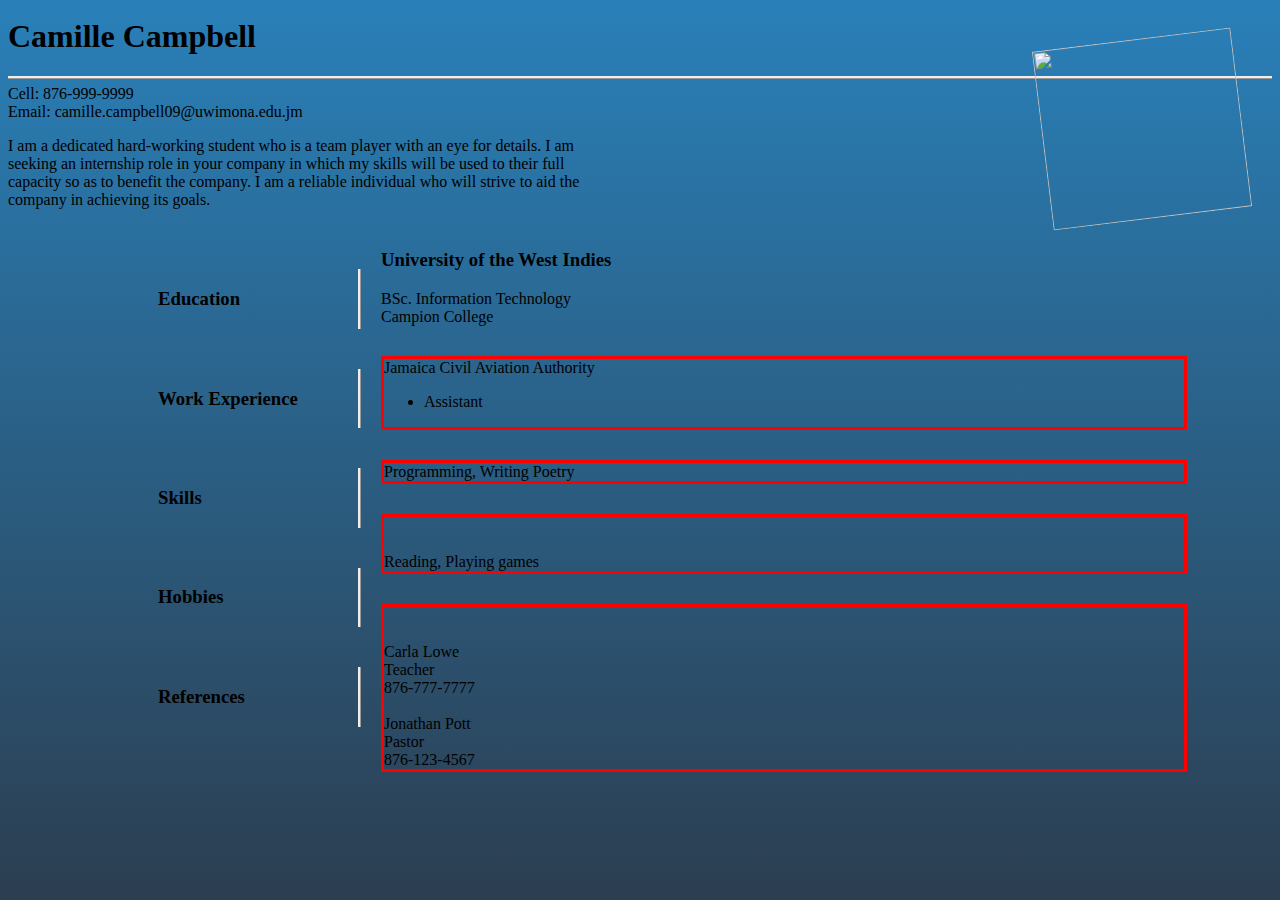
==== project.html @ db2fdc8a "Add files via upload" ====
<DOCTYPE html>
<html>
	<head>
		<link type="text/css" rel="stylesheet" href="project.css"/>
	</head>
	<body>
		<div id="header">
			<h1>Camille Campbell</h1>
		</div>
		<div id="pic"> 
			<img class="pic1" src="C:\Users\Camille\Desktop\gradpic.jpg"/>
		</div>
		<div id="obj">
			<p>Cell: 876-999-9999<br>Email: camille.campbell09@uwimona.edu.jm</p>
			<p id="objdes">I am a dedicated hard-working student who is a team player with an eye for details.
			I am seeking an internship role in your company in which my skills will be used to their full 
			capacity so as to benefit the company. I am a reliable individual who will strive to aid the 
			company in achieving its goals.</p>
		</div>
		<div id="container">
			<div class="body1">
				<div class="body1c"><h3>Education</h3></div>
				<div class="body1c"><h3>Work Experience</h3></div>
				<div class="body1c"><h3>Skills</h3></div>
				<div class="body1c"><h3>Hobbies</h3></div>
				<div class="body1c"><h3>References</h3></div>
			</div>
			<div class="body2">
				<div class="body2c1"><h3>University of the West Indies</h3>BSc. Information Technology<br>
				Campion College</div>
				<div class="body2c">Jamaica Civil Aviation Authority<ul><li>Assistant</li></ul></div>
				<div class="body2c">Programming, Writing Poetry</div>
				<div class="body2c"><br><br>Reading, Playing games</div>
				<div class="body2c"><br><br>Carla Lowe<br>Teacher<br>876-777-7777<br><br>Jonathan Pott
				<br>Pastor<br>876-123-4567</div>
			</div>
		</div>
	</body>
	</head>
---- project.css ----
body
{
	background: linear-gradient(#2980b9, #2c3e50);
}

#header
{
	border-style: none none ridge none;
	position: relative;
	top: 10px;
	z-index: 1;
}

#pic
{
	float: right;
	position: relative;
	top: -30px;
	right: 30px;
	-ms-transform: rotate(-7deg);
	-webkit-transform: rotate(-7deg);
	z-index: 2;
}

.pic1
{
	width: 200px;
	height: 180px;
}

#obj
{
	float:left;
	max-width: 600px;
}



#container
{
	clear: both;
}

.body1
{
	float: left;
	display: table;
	max-width: 200px;
}


.body1c  
{
	float: left;
	display: table-column;
	width: 200px;
	border-style: none ridge none none;
	margin: 20px;
	margin-left: 150px;
	clear: both;
}

.body2
{
	float: left;
	display: table;
	max-width: 800px
}

.body2c 
{
	float: left;
	display: table-column;
	width: 800px;
	margin-top: 30px; 
	/*padding-right: 100px;*/
	border: solid red;
}
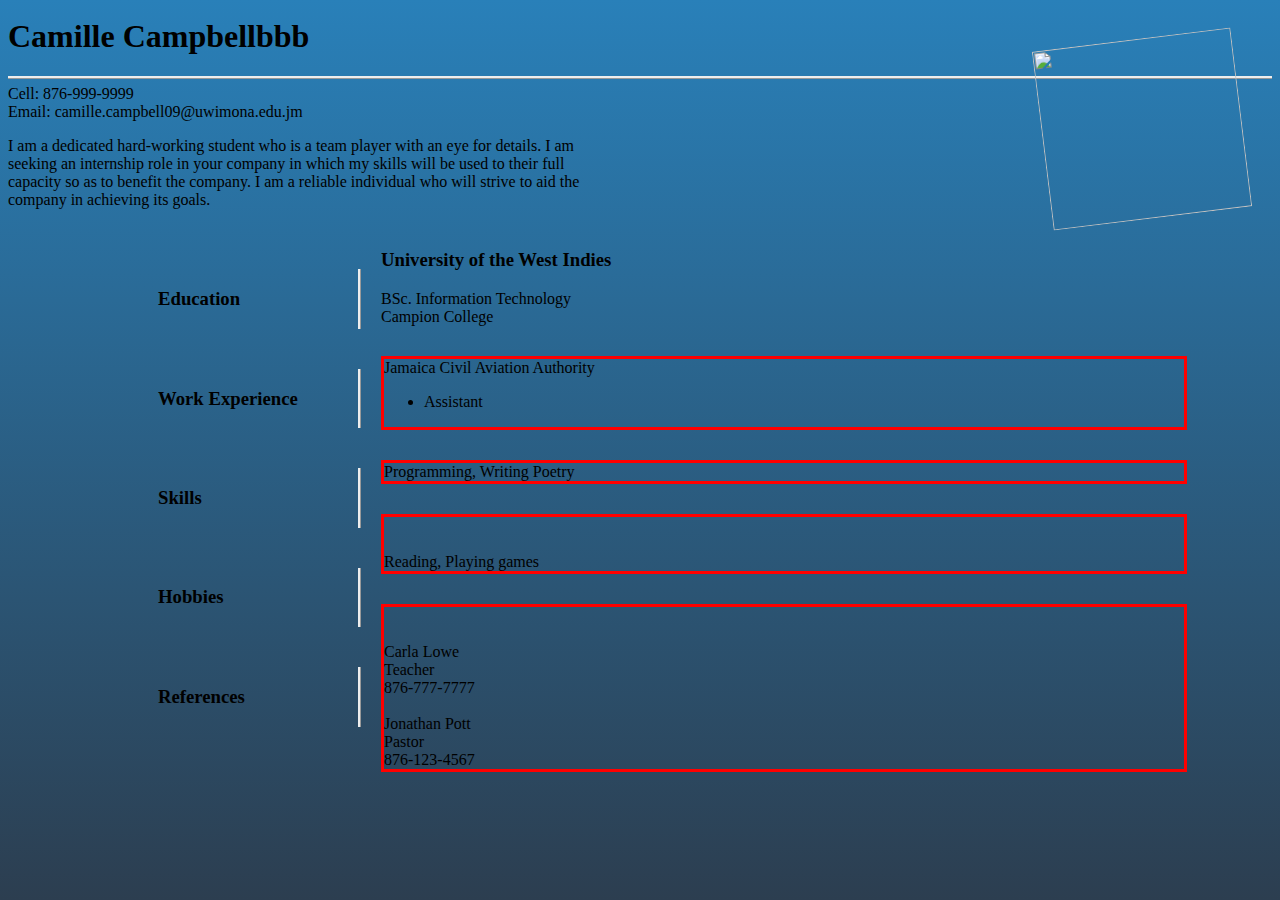
==== commit 5f3e46fa: "Update project.html" ====
--- a/project.html
+++ b/project.html
@@ -5,7 +5,7 @@
 	</head>
 	<body>
 		<div id="header">
-			<h1>Camille Campbell</h1>
+			<h1>Camille Campbellbbb</h1>
 		</div>
 		<div id="pic"> 
 			<img class="pic1" src="C:\Users\Camille\Desktop\gradpic.jpg"/>
@@ -36,4 +36,4 @@
 			</div>
 		</div>
 	</body>
-	</head>+	</head>
